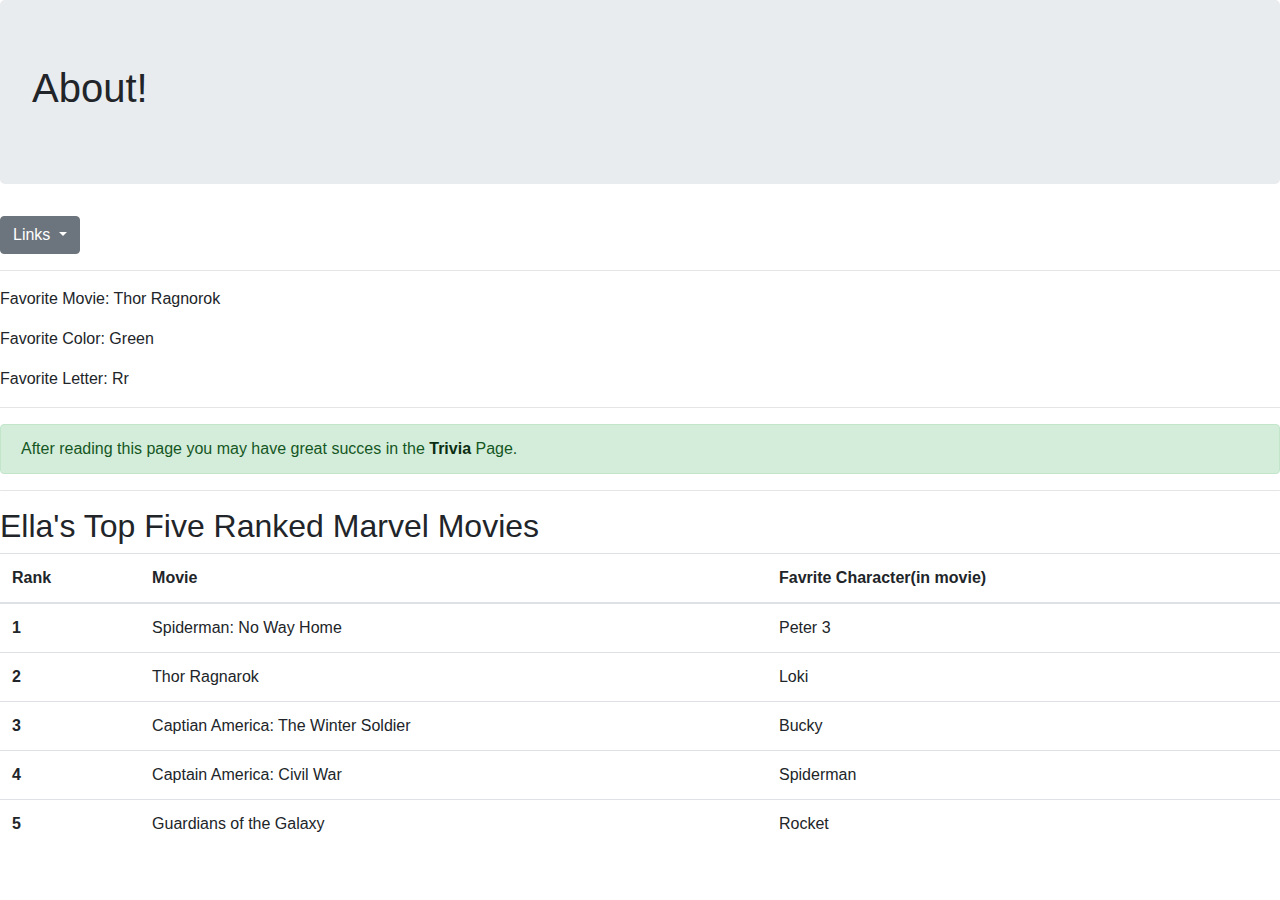
==== about.html @ 5e14522d "Create about.html" ====
<!DOCTYPE html>

<html lang="en">
    <head>
        <link rel="stylesheet" href="https://cdn.jsdelivr.net/npm/bootstrap@4.0.0/dist/css/bootstrap.min.css" integrity="sha384-Gn5384xqQ1aoWXA+058RXPxPg6fy4IWvTNh0E263XmFcJlSAwiGgFAW/dAiS6JXm" crossorigin="anonymous">
        <link href="https://stackpath.bootstrapcdn.com/bootstrap/4.5.0/css/bootstrap.min.css" rel="stylesheet">
        <link href="styles.css" rel="stylesheet">
        <title>About</title>
        
        
    </head>
    
    <!-- carosoul -->
    <div class="jumbotron">
            <h1>About!</h1>
    </div>
    
    
    <div class="dropdown">
      <a class="btn btn-secondary dropdown-toggle" href="#" role="button" id="dropdownMenuLink" data-toggle="dropdown" aria-haspopup="true" aria-expanded="false">
        Links
      </a>
    
      <div class="dropdown-menu" aria-labelledby="dropdownMenuLink">
        <a class="dropdown-item" href="https://ide-debe8c179b88437fa5728fb845dc510b-8080.cs50.ws/index.html">Main Page</a>
        <a class="dropdown-item" href="https://ide-debe8c179b88437fa5728fb845dc510b-8080.cs50.ws/about.html">About Ella</a>
        <a class="dropdown-item" href="https://ide-debe8c179b88437fa5728fb845dc510b-8080.cs50.ws/trivia.html">Ella Trivia</a>
        <a class="dropdown-item" href="https://ide-debe8c179b88437fa5728fb845dc510b-8080.cs50.ws/theories.html">Marvel Theories</a>
      </div>
    </div>
    
    <hr>
   
    <body >
        <p>Favorite Movie: Thor Ragnorok</p>
        <p>Favorite Color: Green</p>
        <p>Favorite Letter: Rr</p>
        
        <hr>
         <div class="alert alert-success" role="alert">
          After reading this page you may have great succes in the <a href="https://ide-debe8c179b88437fa5728fb845dc510b-8080.cs50.ws/trivia.html" class="alert-link">Trivia</a> Page.
        </div>
        
        <hr class="rounded">
        
        <h2>Ella's Top Five Ranked Marvel Movies</h2>
        
        <table class="table">
          <thead>
            <tr>
              <th scope="col">Rank</th>
              <th scope="col">Movie</th>
              <th scope="col">Favrite Character(in movie)</th>
            </tr>
          </thead>
          <tbody>
            <tr>
              <th scope="row">1</th>
              <td>Spiderman: No Way Home</td>
              <td>Peter 3</td>
            </tr>
            <tr>
              <th scope="row">2</th>
              <td>Thor Ragnarok</td>
              <td>Loki</td>
            </tr>
            <tr>
              <th scope="row">3</th>
              <td>Captian America: The Winter Soldier</td>
              <td>Bucky</td>
            </tr>
             <tr>
              <th scope="row">4</th>
              <td>Captain America: Civil War</td>
              <td>Spiderman</td>
            </tr>
             <tr>
              <th scope="row">5</th>
              <td>Guardians of the Galaxy</td>
              <td>Rocket</td>
            </tr>
          </tbody>
      </table>
        
        

        
        <script src="https://code.jquery.com/jquery-3.2.1.slim.min.js" integrity="sha384-KJ3o2DKtIkvYIK3UENzmM7KCkRr/rE9/Qpg6aAZGJwFDMVNA/GpGFF93hXpG5KkN" crossorigin="anonymous"></script>
        <script src="https://cdn.jsdelivr.net/npm/popper.js@1.12.9/dist/umd/popper.min.js" integrity="sha384-ApNbgh9B+Y1QKtv3Rn7W3mgPxhU9K/ScQsAP7hUibX39j7fakFPskvXusvfa0b4Q" crossorigin="anonymous"></script>
        <script src="https://cdn.jsdelivr.net/npm/bootstrap@4.0.0/dist/js/bootstrap.min.js" integrity="sha384-JZR6Spejh4U02d8jOt6vLEHfe/JQGiRRSQQxSfFWpi1MquVdAyjUar5+76PVCmYl" crossorigin="anonymous"></script>
    </body>
</html>
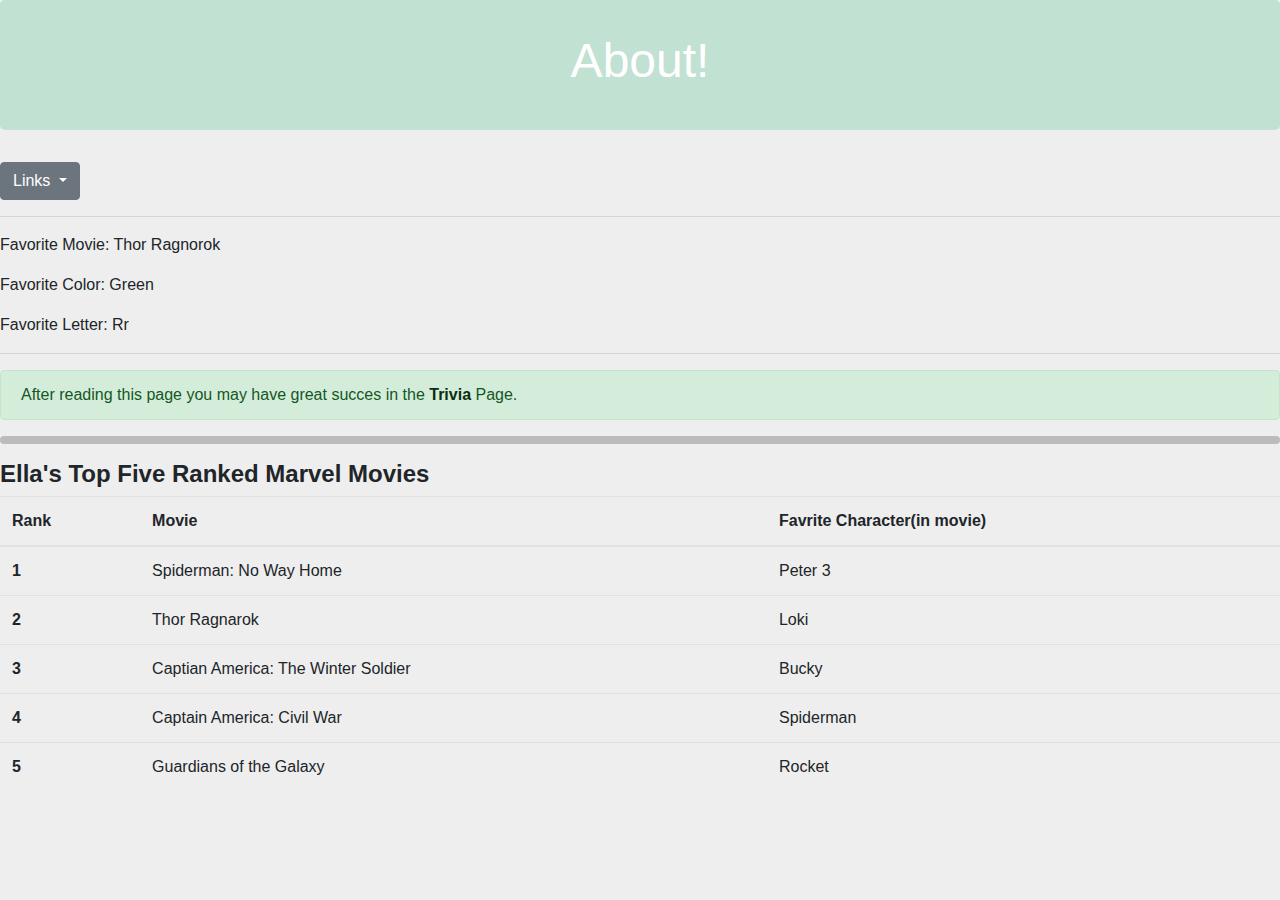
==== commit 30815f6a: "Update about.html" ====
--- a/about.html
+++ b/about.html
@@ -22,10 +22,10 @@
       </a>
     
       <div class="dropdown-menu" aria-labelledby="dropdownMenuLink">
-        <a class="dropdown-item" href="https://ide-debe8c179b88437fa5728fb845dc510b-8080.cs50.ws/index.html">Main Page</a>
-        <a class="dropdown-item" href="https://ide-debe8c179b88437fa5728fb845dc510b-8080.cs50.ws/about.html">About Ella</a>
-        <a class="dropdown-item" href="https://ide-debe8c179b88437fa5728fb845dc510b-8080.cs50.ws/trivia.html">Ella Trivia</a>
-        <a class="dropdown-item" href="https://ide-debe8c179b88437fa5728fb845dc510b-8080.cs50.ws/theories.html">Marvel Theories</a>
+        <a class="dropdown-item" href="https://ellahanson.github.io/compscirep/">Main Page</a>
+        <a class="dropdown-item" href="https://ellahanson.github.io/compscirep/about">About Ella</a>
+        <a class="dropdown-item" href="https://ellahanson.github.io/compscirep/trivia">Ella Trivia</a>
+        <a class="dropdown-item" href="https://ellahanson.github.io/compscirep/theories">Marvel Theories</a>
       </div>
     </div>
     
--- a/styles.css
+++ b/styles.css
@@ -0,0 +1,56 @@
+body {
+    background-color: #eeeeee;
+    color: #212529;
+    font-size: 1rem;
+    font-weight: 400;
+    line-height: 1.5;
+    margin: 0;
+    text-align: left;
+    
+}
+
+.jumbotron {
+    background-color: #c1e1d2;
+    color: #fff;
+    margin-bottom: 2rem;
+    padding: 2rem 1rem;
+    text-align: center;
+}
+
+
+.carousel {
+  width:640px;
+  height:360px;
+}
+.section {
+    padding: 0.5rem 2rem 1rem 2rem;
+}
+
+h1 {
+    font-family: 'Montserrat', sans-serif;
+    font-size: 48px;
+}
+
+button, input[type="submit"] {
+    background-color: #fef5ee;
+    border: 1px solid ;
+    border-radius: 0.25rem;
+    font-size: 0.95rem;
+    font-weight: 400;
+    line-height: 1.5;
+    padding: 0.375rem 0.75rem;
+    text-align: center;
+    transition: color 0.15s ease-in-out, background-color 0.15s ease-in-out, border-color 0.15s ease-in-out, box-shadow 0.15s ease-in-out;
+    vertical-align: middle;
+}
+
+h2 {
+    font-family: 'Montserrat', sans-serif;
+    font-size: 24px;
+    font-weight: bold;
+}
+
+hr.rounded {
+  border-top: 8px solid #bbb;
+  border-radius: 5px;
+}
